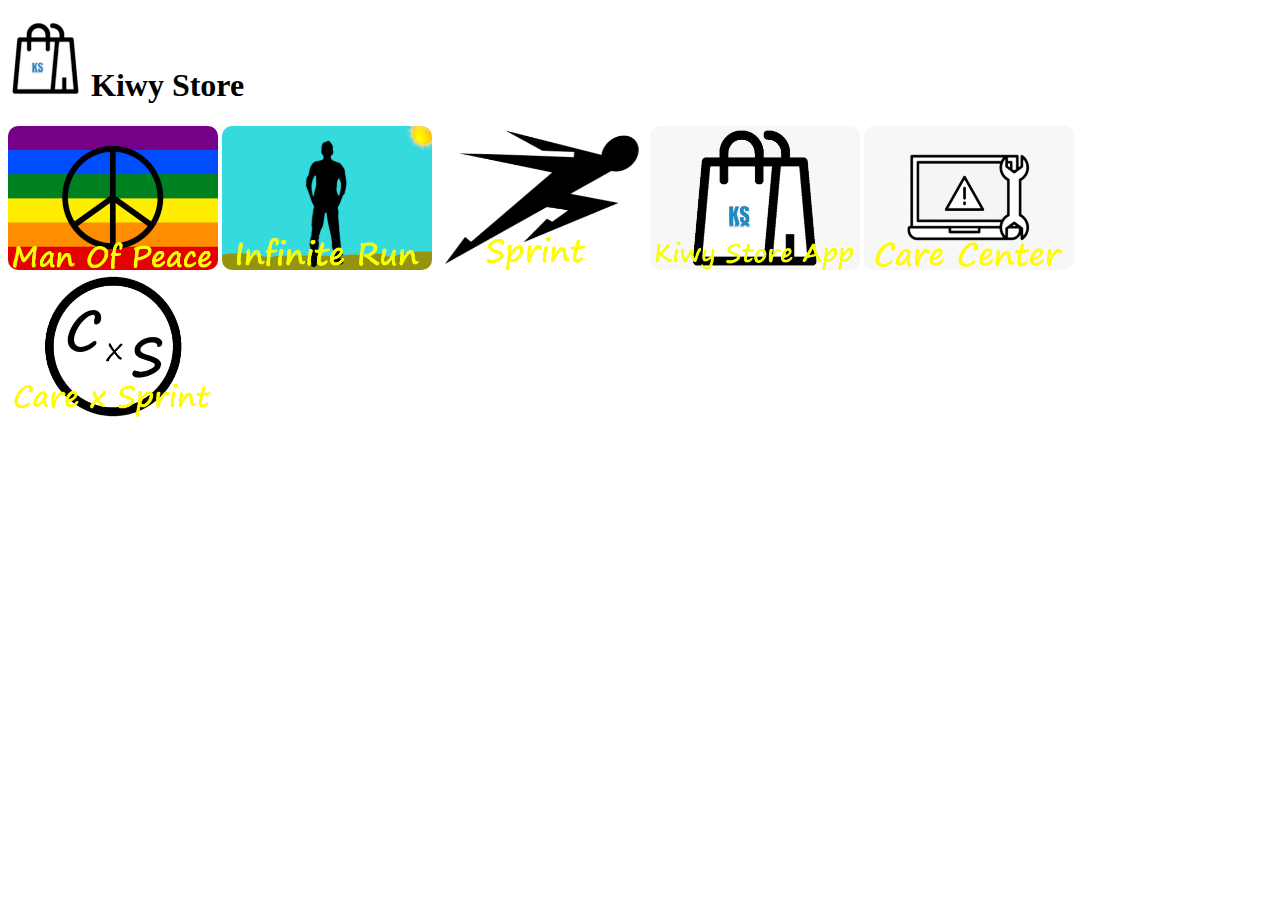
==== mobile.html @ 94ca4aec "ks" ====
<!doctype html>
<html lang="en">
  <head>
    <!-- Required meta tags -->
    <meta charset="utf-8">
    <meta name="viewport" content="width=device-width, initial-scale=1">
	
	  
    <!-- Bootstrap CSS -->
    <link href="https://cdn.jsdelivr.net/npm/bootstrap@5.1.3/dist/css/bootstrap.min.css" rel="stylesheet" integrity="sha384-1BmE4kWBq78iYhFldvKuhfTAU6auU8tT94WrHftjDbrCEXSU1oBoqyl2QvZ6jIW3" crossorigin="anonymous">
	
    <!-- Mio CSS -->
    <link rel="stylesheet" type="text/css" href=".\css\index.css">
	  
    <link rel="icon" href=".\img\KSI.png" type="image/png" />
	
    <title>Kiwy Store</title>
	
  </head>
  <body>
  <h1 class="text-black">
	<div class="container my-2 text-center">
		<img src=".\img\KSI.png" height="75" width="75" alt="..."> Kiwy Store</img>
	</div>
  </h1>
  
  <div class="container my-5 text-center">
		<div class="box-16x9">

      			<!-- Man Of Peace -->
			<a href=".\KiwyStore\Man Of Peace" class="MOP tile-image">
				<img src=".\img\g1.png" height="144" width="210" style="border-radius: 10px;" class="tile-image">
			</a>

     			<!-- Infinite Run -->
			<a href=".\KiwyStore\Infinite Run" class="IR tile-image">
				<img src=".\img\g2.png" height="144" width="210" style="border-radius: 10px;" class="tile-image">
			</a>

      			<!-- Sprint -->
			<a href=".\KiwyStore\Sprint" class="SPR tile-image">
				<img src=".\img\s1.png" height="144" width="210" style="border-radius: 10px;" class="tile-image">
			</a>

      			<!-- Kiwy Store App -->
			<a href=".\KiwyStore\KSA" class="KSA tile-image">
				<img src=".\img\KSA1.png" height="144" width="210" style="border-radius: 10px;" class="tile-image">
			</a>

      			<!-- Care Center -->
			<a href=".\KiwyStore\Care Center" class="CC tile-image">
				<img src=".\img\s2.png" height="144" width="210" style="border-radius: 10px;" class="tile-image">
			</a>
		</div>
  </div>
	  
 <div class="container my-5 text-center">
		<div class="box-16x9">

      			<!-- Care x Sprint -->
			<a href=".\KiwyStore\Care x Sprint" class="CXS tile-image">
				<img src=".\img\s3.png" height="144" width="210" style="border-radius: 10px;" class="tile-image">
			</a>
		</div>
  </div>
	  
    <!-- Optional JavaScript; choose one of the two! -->

    <!-- Option 1: Bootstrap Bundle with Popper -->
    <script src="https://cdn.jsdelivr.net/npm/bootstrap@5.1.3/dist/js/bootstrap.bundle.min.js" integrity="sha384-ka7Sk0Gln4gmtz2MlQnikT1wXgYsOg+OMhuP+IlRH9sENBO0LRn5q+8nbTov4+1p" crossorigin="anonymous"></script>

    <!-- Option 2: Separate Popper and Bootstrap JS -->
    <!--
    <script src="https://cdn.jsdelivr.net/npm/@popperjs/core@2.10.2/dist/umd/popper.min.js" integrity="sha384-7+zCNj/IqJ95wo16oMtfsKbZ9ccEh31eOz1HGyDuCQ6wgnyJNSYdrPa03rtR1zdB" crossorigin="anonymous"></script>
    <script src="https://cdn.jsdelivr.net/npm/bootstrap@5.1.3/dist/js/bootstrap.min.js" integrity="sha384-QJHtvGhmr9XOIpI6YVutG+2QOK9T+ZnN4kzFN1RtK3zEFEIsxhlmWl5/YESvpZ13" crossorigin="anonymous"></script>
    -->
  </body>
</html>
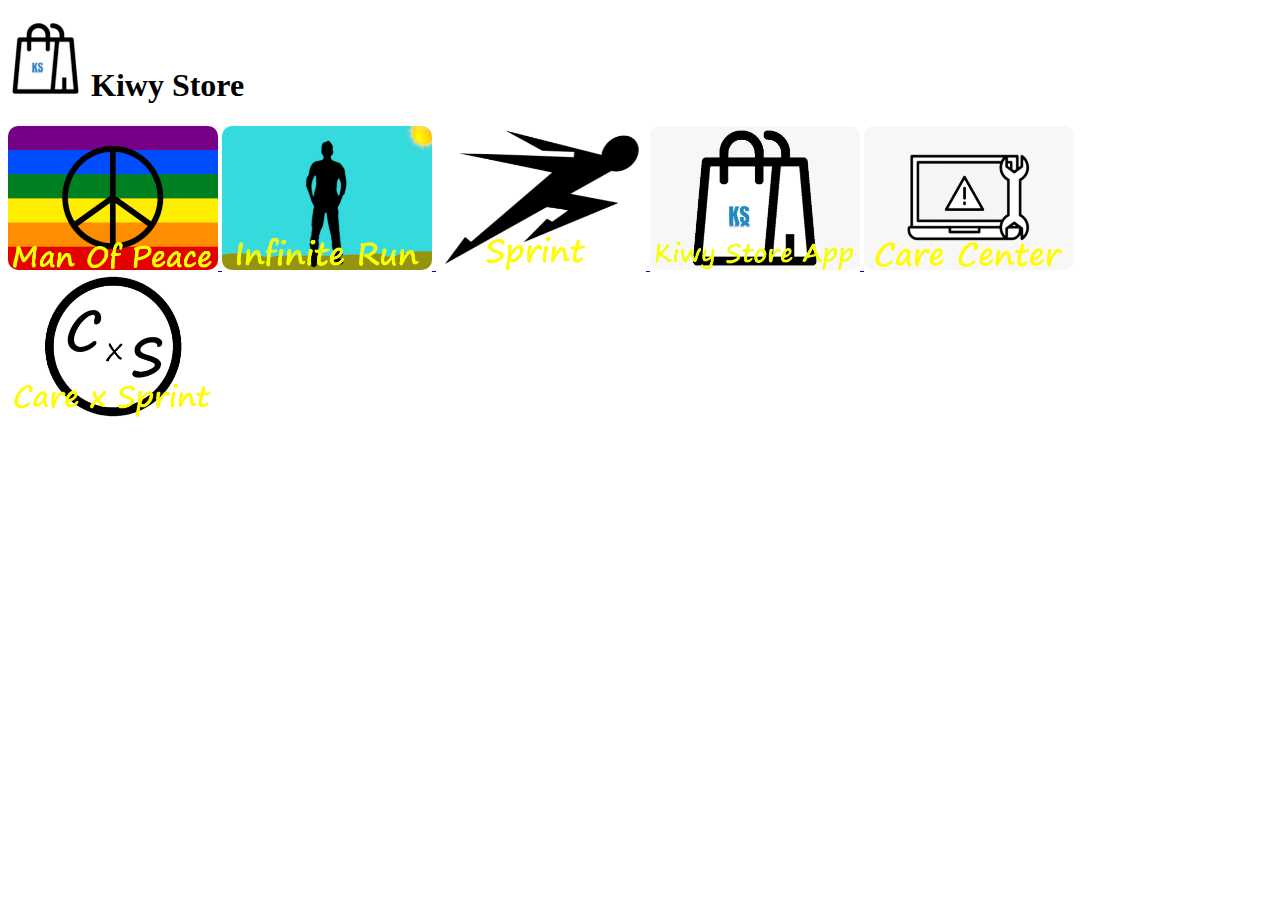
==== commit c3e33ee8: "ks" ====
--- a/mobile.html
+++ b/mobile.html
@@ -10,7 +10,7 @@
     <link href="https://cdn.jsdelivr.net/npm/bootstrap@5.1.3/dist/css/bootstrap.min.css" rel="stylesheet" integrity="sha384-1BmE4kWBq78iYhFldvKuhfTAU6auU8tT94WrHftjDbrCEXSU1oBoqyl2QvZ6jIW3" crossorigin="anonymous">
 	
     <!-- Mio CSS -->
-    <link rel="stylesheet" type="text/css" href=".\css\index.css">
+    <link rel="stylesheet" type="text/css" href=".\css\mobile.css">
 	  
     <link rel="icon" href=".\img\KSI.png" type="image/png" />
 	
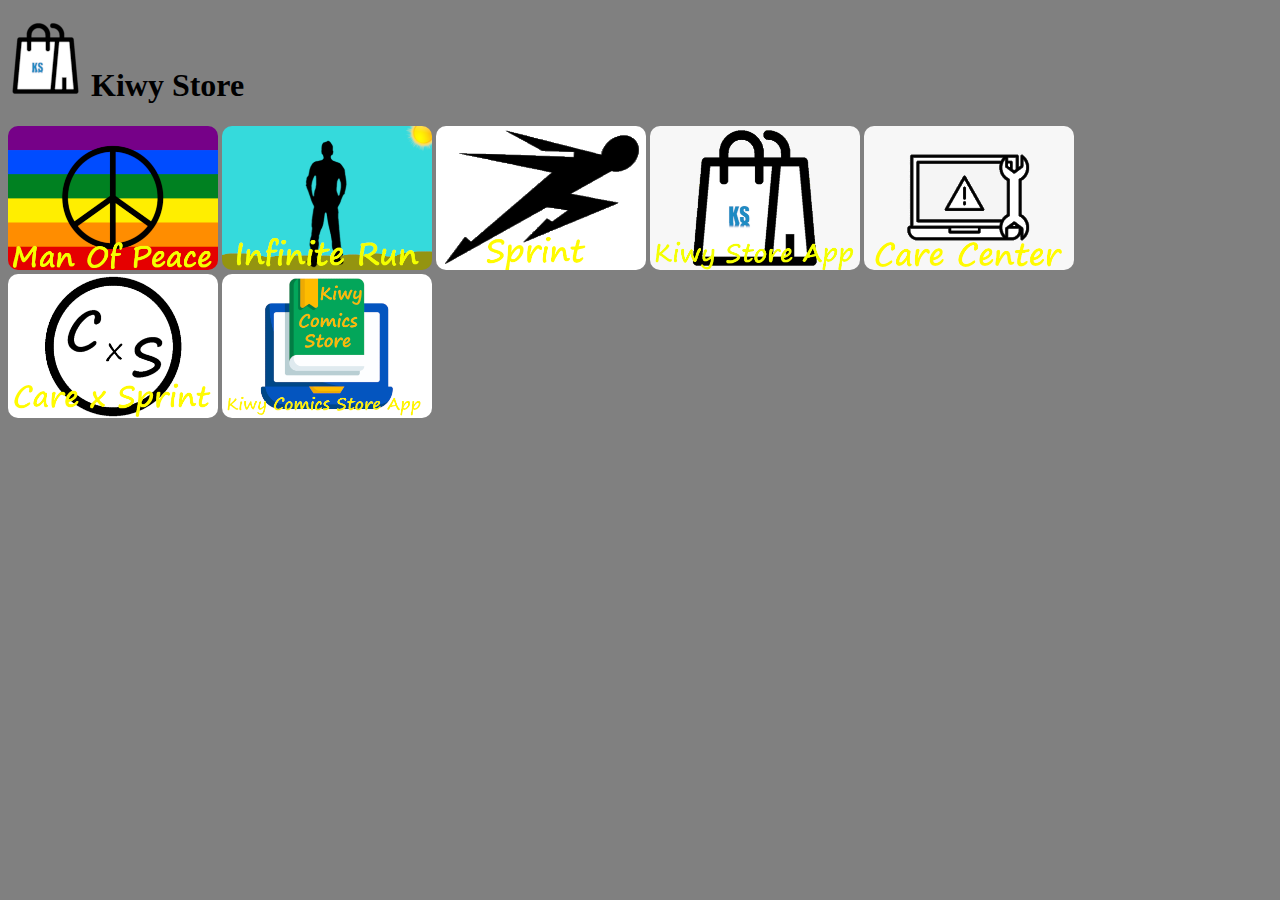
==== commit 7739ed51: "ks" ====
--- a/mobile.html
+++ b/mobile.html
@@ -61,6 +61,11 @@
 			<a href=".\KiwyStore\Care x Sprint" class="CXS tile-image">
 				<img src=".\img\s3.png" height="144" width="210" style="border-radius: 10px;" class="tile-image">
 			</a>
+			
+			<!-- Kiwy Comics Store App -->
+			<a href=".\KiwyStore\KCSA" class="CC tile-image">
+				<img src=".\img\KCSA1.png" height="144" width="210" style="border-radius: 10px;" class="tile-image">
+			</a>
 		</div>
   </div>
 	  
